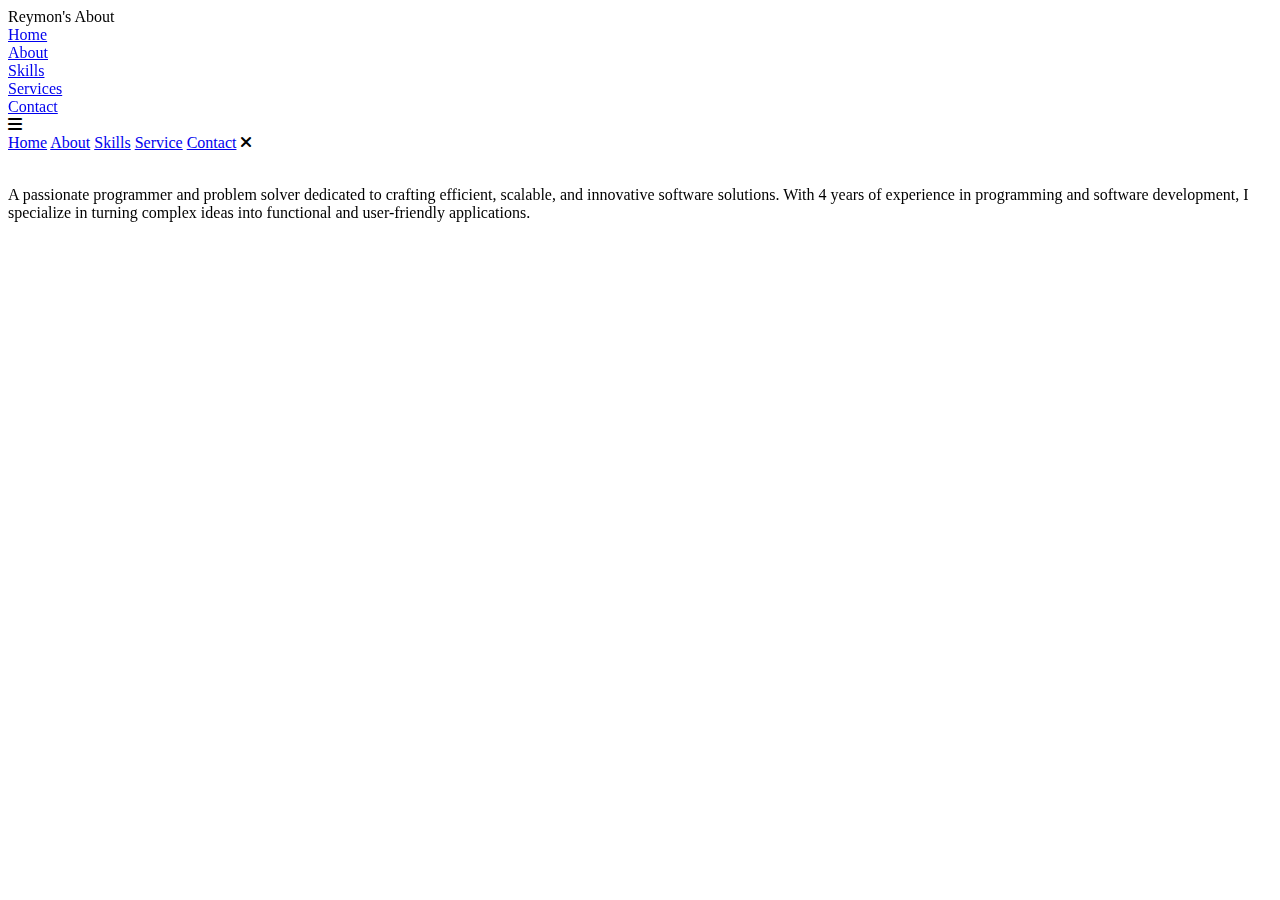
==== IPT1_ROMANO/docs/about.html @ 4cd6f030 "added about.html added contact.html added service.html added skill.html" ====
<!DOCTYPE html>
<html lang="en">
<head>
    <meta charset="UTF-8">
    <meta name="viewport" content="width=device-width, initial-scale=1.0">
    <link rel="stylesheet" href="https://cdnjs.cloudflare.com/ajax/libs/font-awesome/6.5.1/css/all.min.css">
    <link rel="stylesheet" href="https://unpkg.com/aos@next/dist/aos.css" />
    <link rel="stylesheet" href="css/style.css">
    <title>About</title>
</head>
<body>
    <nav>
        <div class="nav-container">
            <div class="logo" data-aos="zoom-in" data-aos-duration="1500">
                <span>Reymon's About</span>
            </div>
            <div class="links">
                <div class="link" data-aos="fade-up" data-aos-duration="1500" data-aos-delay="100"><a href="index.html">Home</a></div>
                <div class="link" data-aos="fade-up" data-aos-duration="1500" data-aos-delay="200"><a href="about.html">About</a></div>
                <div class="link" data-aos="fade-up" data-aos-duration="1500" data-aos-delay="300"><a href="skill.html">Skills</a></div>
                <div class="link" data-aos="fade-up" data-aos-duration="1500" data-aos-delay="400"><a href="service.html">Services</a></div>
                <div class="link" data-aos="fade-up" data-aos-duration="1500" data-aos-delay="500"><a href="contact.html">Contact</a></div>
        </div>
        <i class="fa-solid fa-bars hamburg" onclick="hamburg()"></i>
    </div>
        <div class="dropdown">
            <div class="links">
                <a href="index.html">Home</a>
                <a href="about.html">About</a>
                <a href="skill.html">Skills</a>
                <a href="service.html">Service</a>
                <a href="contact.html">Contact</a>
                <i class="fa-solid fa-xmark cancel" onclick="cancel()"></i>
            </div>
        </div>
    </nav>
    <section>
        <div class="main-container">
            <div class="image" data-aos="zoom-out" data-aos-duration="3000">
                <img src="mon.jpg" alt="">
            </div>
           <div class="content">
  
    <p data-aos="fade-left" data-aos-duration="1500" data-aos-delay="1000">
      A passionate programmer and problem solver dedicated to crafting efficient, scalable, and innovative software solutions. With 4 years of experience in programming and software development, I specialize in turning complex ideas into functional and user-friendly applications.
  
</div>
        </div>
    </section>
    <script src="https://unpkg.com/aos@next/dist/aos.js"></script>
    <script>
      AOS.init({offset:0});
    </script>
    <script src="script.js"></script>
</body>
</html>
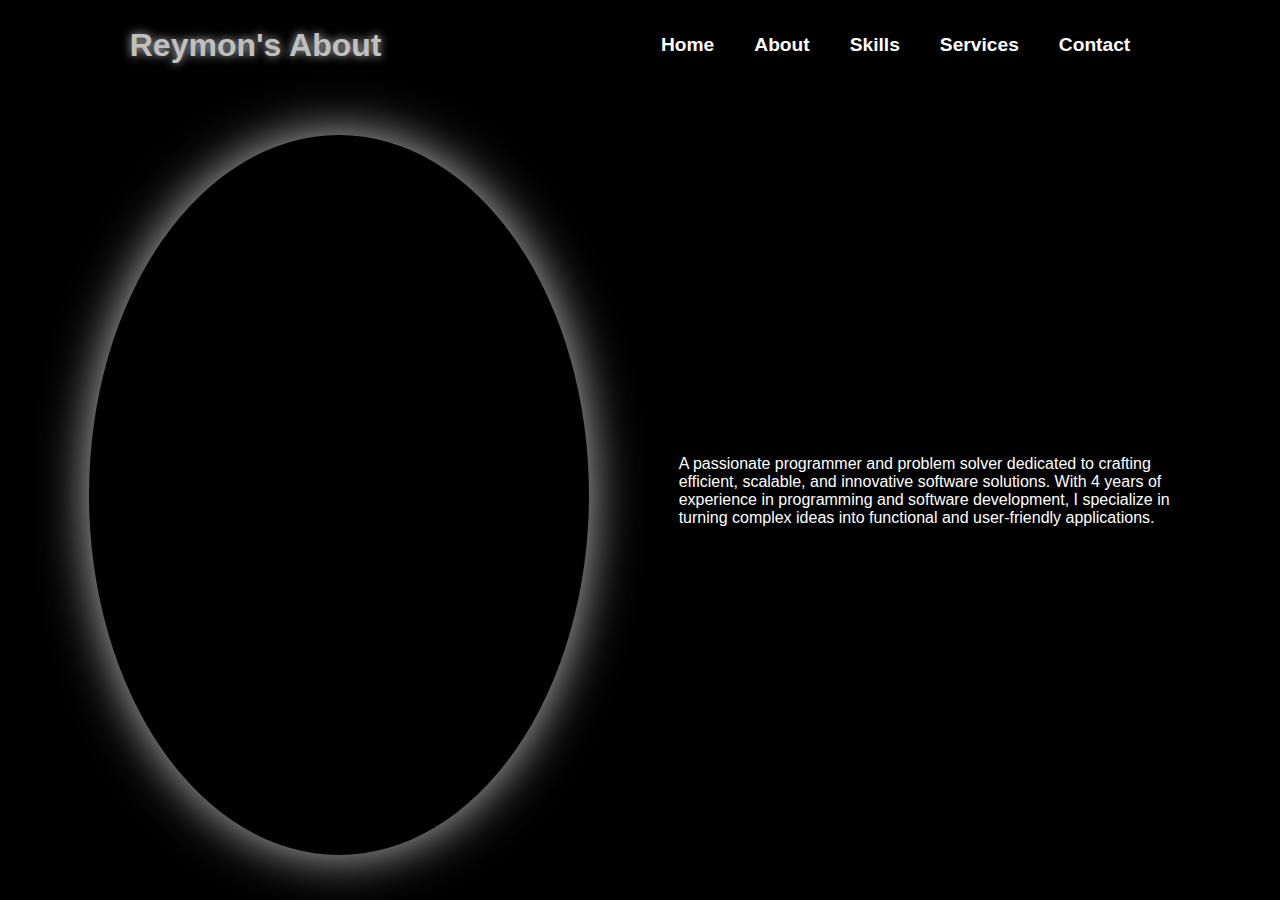
==== commit 62aef27c: "Update about.html" ====
--- a/IPT1_ROMANO/docs/about.html
+++ b/IPT1_ROMANO/docs/about.html
@@ -3,8 +3,6 @@
 <head>
     <meta charset="UTF-8">
     <meta name="viewport" content="width=device-width, initial-scale=1.0">
-    <link rel="stylesheet" href="https://cdnjs.cloudflare.com/ajax/libs/font-awesome/6.5.1/css/all.min.css">
-    <link rel="stylesheet" href="https://unpkg.com/aos@next/dist/aos.css" />
     <link rel="stylesheet" href="css/style.css">
     <title>About</title>
 </head>
@@ -53,4 +51,4 @@
     </script>
     <script src="script.js"></script>
 </body>
-</html>+</html>
--- a/IPT1_ROMANO/docs/css/style.css
+++ b/IPT1_ROMANO/docs/css/style.css
@@ -0,0 +1,295 @@
+
+
+*{
+    padding: 0;
+    margin: 0;
+    font-family: 'Poppins', sans-serif;
+    box-sizing: border-box;
+}
+
+body{
+    width: 100%;
+    height: 100vh;
+    overflow: hidden;
+    background-color: black;
+}
+
+nav{
+    width: 100%;
+    height: 10vh;
+    position: sticky;
+}
+
+.nav-container{
+    width: 100%;
+    height: 100%;
+    display: flex;
+    justify-content: space-around;
+    align-items: center;
+}
+
+.logo{
+    color: white;
+    font-size: 2rem;
+    font-weight: bold;
+}
+
+.logo span{
+    color: #c0c0c0;
+    text-shadow: 0 0 10px #c0c0c0;
+}
+
+.hamburg,
+.cancel{
+    cursor: pointer;
+    position: absolute;
+    right: 15px;
+    top: 10px;
+    color: white;
+    display: none;
+    font-size: clamp(2.5rem, 0.5rem + 5vw, 3rem);
+}
+
+.nav-container .links{
+    display: flex;
+}
+
+.nav-container .links a{
+    position: relative;
+    font-size: 1.2rem;
+    color: white;
+    margin: 0 20px;
+    text-decoration: none;
+    font-weight: 550;
+    transition: 0.3s linear;
+}
+
+.nav-container .links a::before{
+    position: absolute;
+    content: "";
+    bottom: -3px;
+    left: 0;
+    width: 0%;
+    height: 3px;
+    background-color: #c0c0c0;
+    transition: 0.2s linear;
+}
+
+.nav-container .links a:hover::before{
+    width: 100%;
+}
+
+.nav-container .links a:hover{
+    color: #c0c0c0;
+}
+
+.dropdown{
+    z-index: 100;
+    position: absolute;
+    top: 0;
+    transform: translateY(-500px);
+    width: 100%;
+    height: auto;
+    backdrop-filter: blur(4px) brightness(40%);
+    box-shadow:  0 0 20px black;
+    transition: 0.2s linear;
+}
+
+.dropdown .links a{
+    display: flex;
+    color: white;
+    text-decoration: none;
+    justify-content: center;
+    padding: 15px 0;
+    align-items: center;
+    transition: 0.2s linear;
+}
+
+.dropdown .links a:hover{
+    background-color: #c0c0c0;
+}
+
+section{
+    width: 100%;
+    height: 90vh;
+}
+
+.main-container{
+    width: 100%;
+    height: 100%;
+    display: flex;
+    justify-content: space-evenly;
+    align-items: center;
+}
+
+.main-container .image{
+    width: 500px;
+    height: 80vh;
+    border-radius: 100%;
+    overflow: hidden;
+    box-shadow: 0 0 50px #c0c0c0;
+}
+
+.main-container .image img{
+    width: 100%;
+}
+
+.main-container .image:hover{
+    animation: animate 1.5s ease-in-out infinite;
+}
+
+@keyframes animate {
+    0%{
+        scale: 1;
+    }
+    
+    50%{
+        scale: 1.05;
+    }
+    
+    100%{
+        scale: 1;
+    }
+}
+
+.main-container .content{
+    color: white;
+    width: 40%;
+    min-height: 100px;
+}
+
+.content h1{
+    font-size: clamp(1rem, 1rem + 5vw, 1.8rem);
+}
+
+.content h1 span{
+    color: #c0c0c0;
+    text-shadow: 0  0 10px #c0c0c0;
+}
+
+.content .typewriter{
+    font-size: clamp(1rem, 1rem + 5vw, 2.5rem);
+    font-weight: 600;
+}
+
+.content .typewriter-text{
+    color: #c0c0c0;
+    text-shadow: 0 0 10px #c0c0c0;
+}
+
+.content p{
+    font-size: clamp(0.4rem , 0.2rem + 9vw, 1rem);
+    margin: 10px 0;
+}
+
+.social-links i{
+    display: inline-flex;
+    justify-content: center;
+    align-items: center;
+    width: 3rem;
+    height: 3rem;
+    background-color: transparent;
+    border: 0.2rem solid #c0c0c0;
+    border-radius: 50%;
+    color: #c0c0c0;
+    margin: 5px 15px;
+    font-size: 1.5rem;
+    transition: 0.2s linear;
+}
+
+.social-links i:hover{
+    scale: 1.3;
+    color: black;
+    background-color: #c0c0c0;
+    filter: drop-shadow(0 0 10px #c0c0c0);
+}
+
+.content button{
+    width: 50%;
+    height: 6vh;
+    margin: 30px;
+    background-color: #c0c0c0;
+    color: white;
+    border: none;
+    outline: none;
+    font-size: 120%;
+    font-weight: 700;
+    border-radius: 5px;
+    transition: 0.2s linear;
+}
+
+.content button:hover{
+    scale: 1.1;
+    color: #c0c0c0;
+    border: 2px solid #c0c0c0;
+    background-color: transparent;
+    font-weight: 700;
+    box-shadow: 0 0 40px #c0c0c0;
+}
+
+@media (max-width:884px) {
+    nav .logo{
+        position: absolute;
+        top: 16px;
+        left: 15px;
+        font-size: 1.5rem;
+    }
+
+    .main-container {
+        display: flex;
+        flex-direction: column;
+    }
+
+    .nav-container .links{
+        display: none;
+    }
+
+    .hamburg,
+    .cancel{
+        display: block;
+    }
+
+    .main-container .content{
+        width: 80%;
+    }
+
+    .social-links i{
+        width: 2.5rem;
+        height: 2.5rem;
+        font-size: 1.5rem;
+    }
+
+    .main-container .image{
+        z-index: -1;
+        width: 50%;
+        height: 60%;
+    }
+}
+
+@media (max-width:440px){
+    .main-container .image{
+        width: 50%;
+        height: 60%;
+        margin-bottom: 0px;
+    }
+
+    .main-container .content{
+        width: 80%;
+    }
+
+    .main-container button{
+        margin-top: 15px;
+    }
+    
+}
+
+
+
+
+
+
+
+
+
+
+
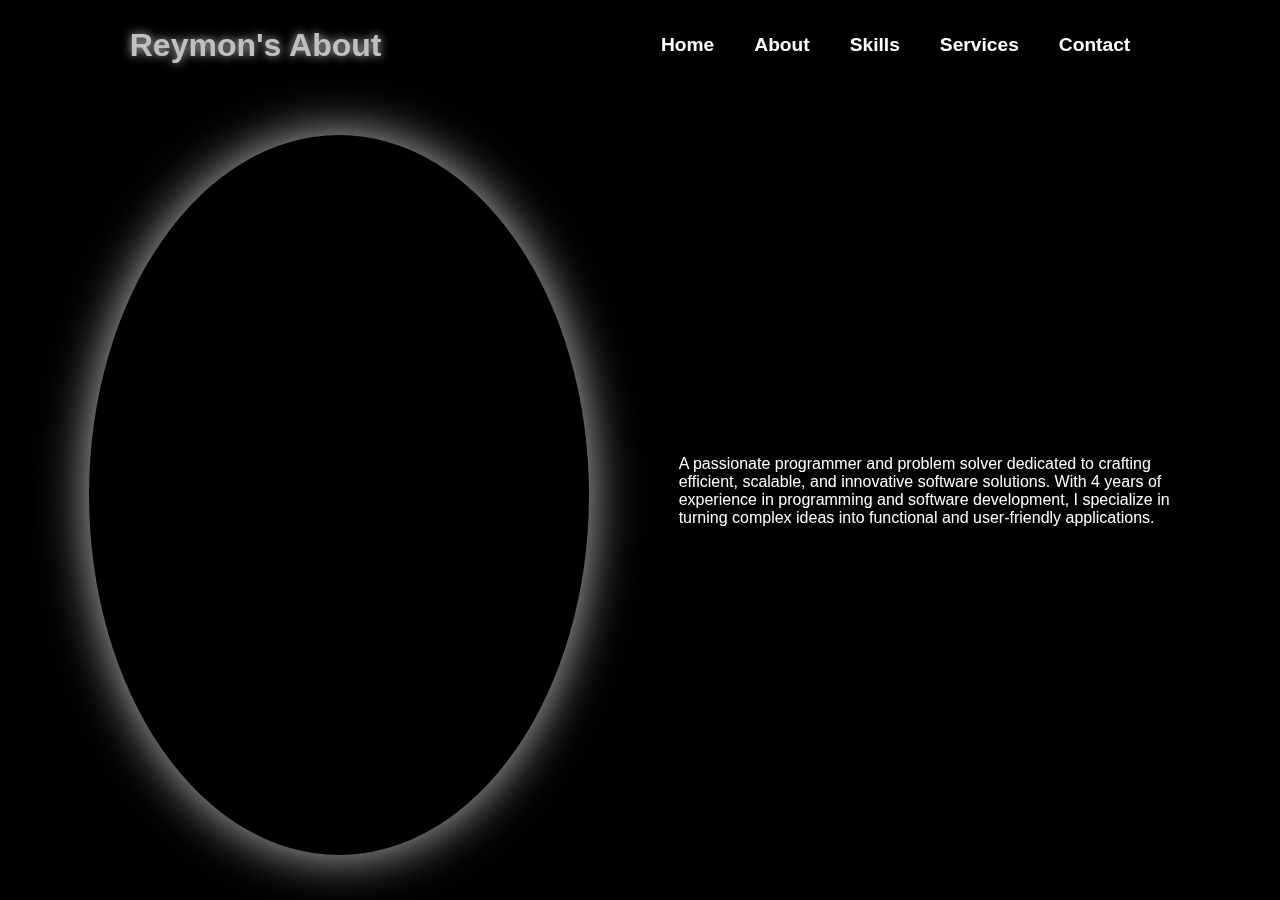
==== commit 7629f026: "Update about.html" ====
--- a/IPT1_ROMANO/docs/about.html
+++ b/IPT1_ROMANO/docs/about.html
@@ -3,6 +3,8 @@
 <head>
     <meta charset="UTF-8">
     <meta name="viewport" content="width=device-width, initial-scale=1.0">
+    <link rel="stylesheet" href="https://cdnjs.cloudflare.com/ajax/libs/font-awesome/6.5.1/css/all.min.css">
+    <link rel="stylesheet" href="https://unpkg.com/aos@next/dist/aos.css" />
     <link rel="stylesheet" href="css/style.css">
     <title>About</title>
 </head>
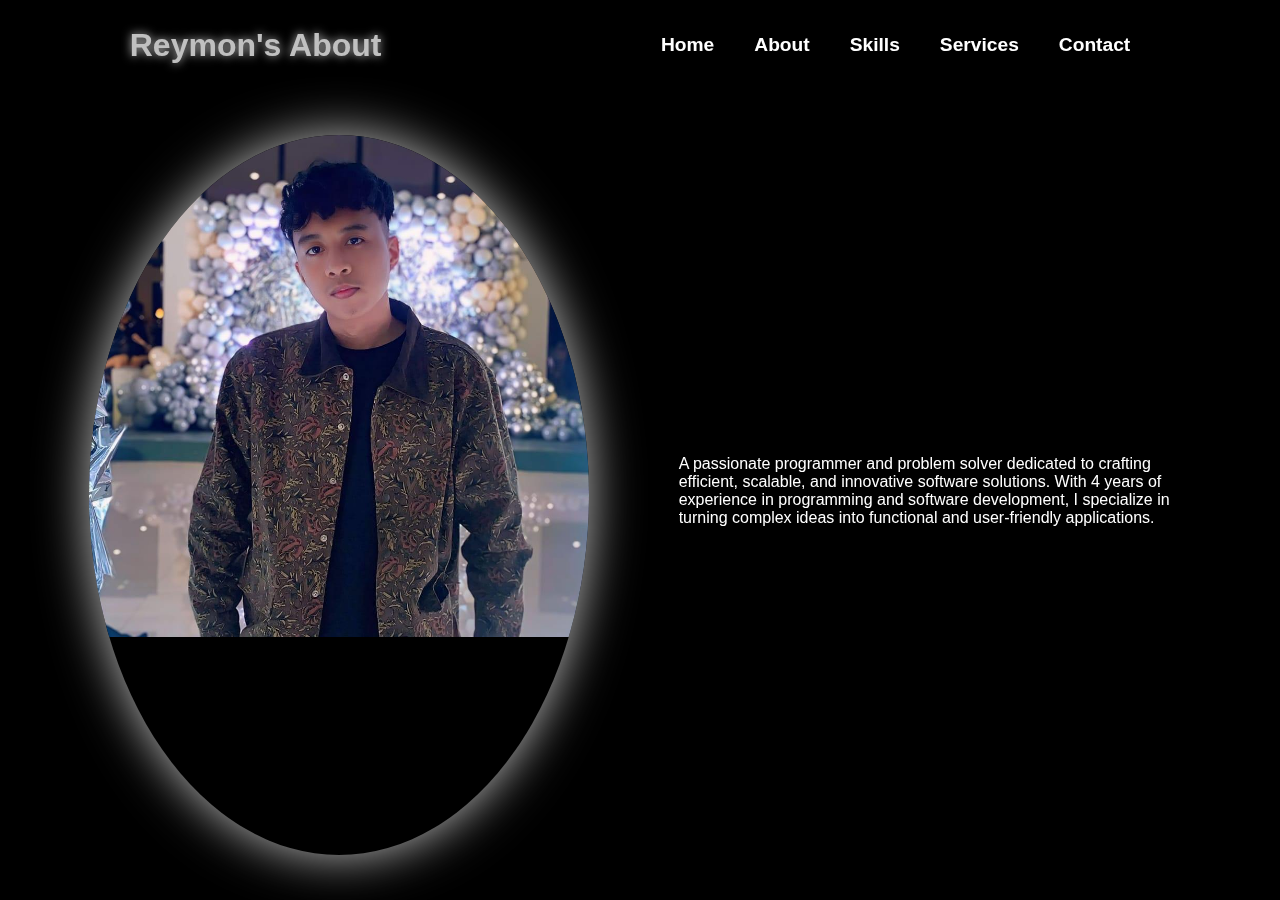
==== commit eece5e2b: "Update about.html" ====
--- a/IPT1_ROMANO/docs/about.html
+++ b/IPT1_ROMANO/docs/about.html
@@ -37,7 +37,7 @@
     <section>
         <div class="main-container">
             <div class="image" data-aos="zoom-out" data-aos-duration="3000">
-                <img src="mon.jpg" alt="">
+                <img src="img/mon.jpg" alt="">
             </div>
            <div class="content">
   
